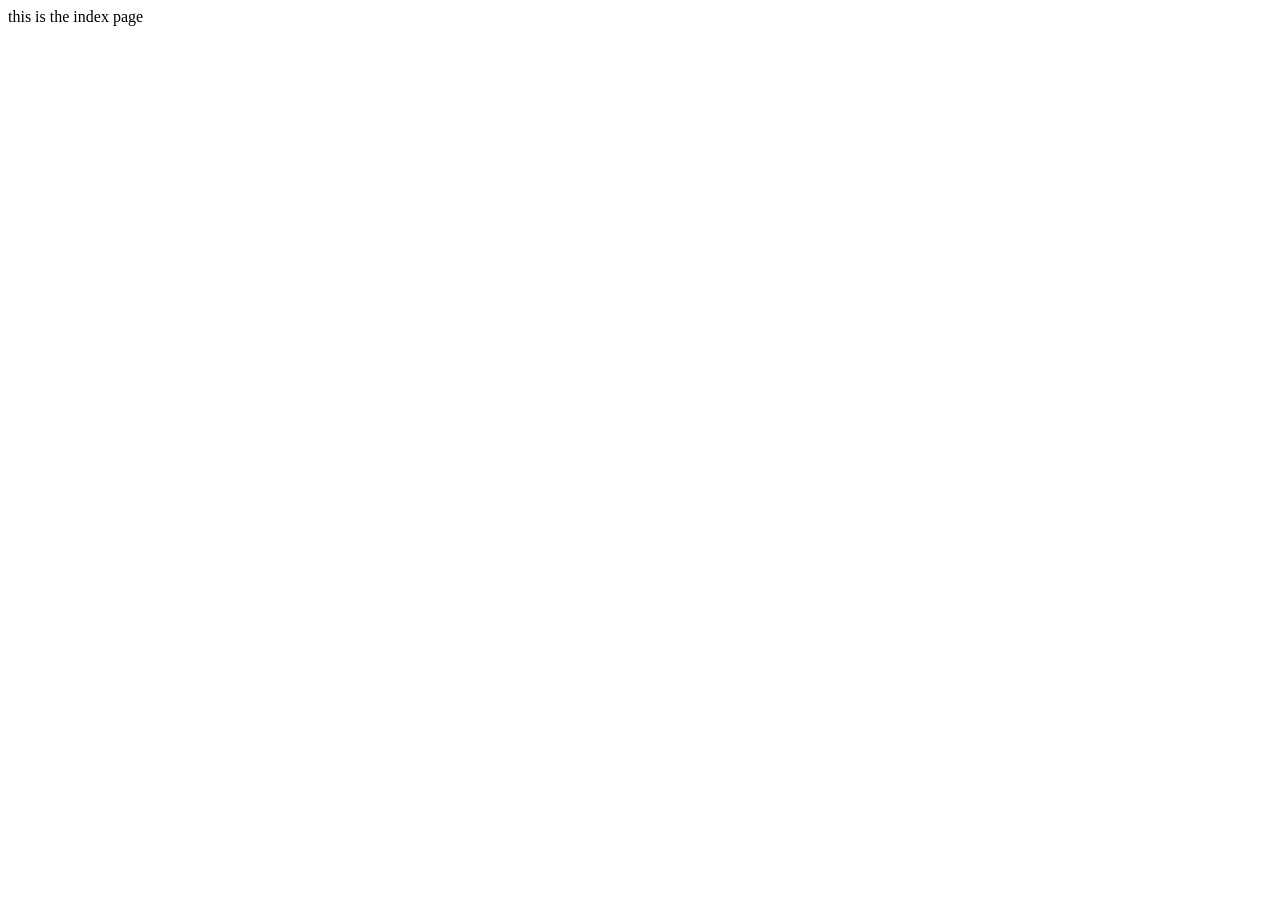
==== src/highlights.html @ f2b39140 "second commit updated .gitignore and added style.css link in html pages" ====
<!DOCTYPE html>
<html lang="en">
<head>
    <meta charset="UTF-8">
    <meta name="viewport" content="width=device-width, initial-scale=1.0">
    <link rel="stylesheet" href="../styles/style.css">
    <title>Document</title>
</head>
<body>
    this is the index page
</body>
</html>
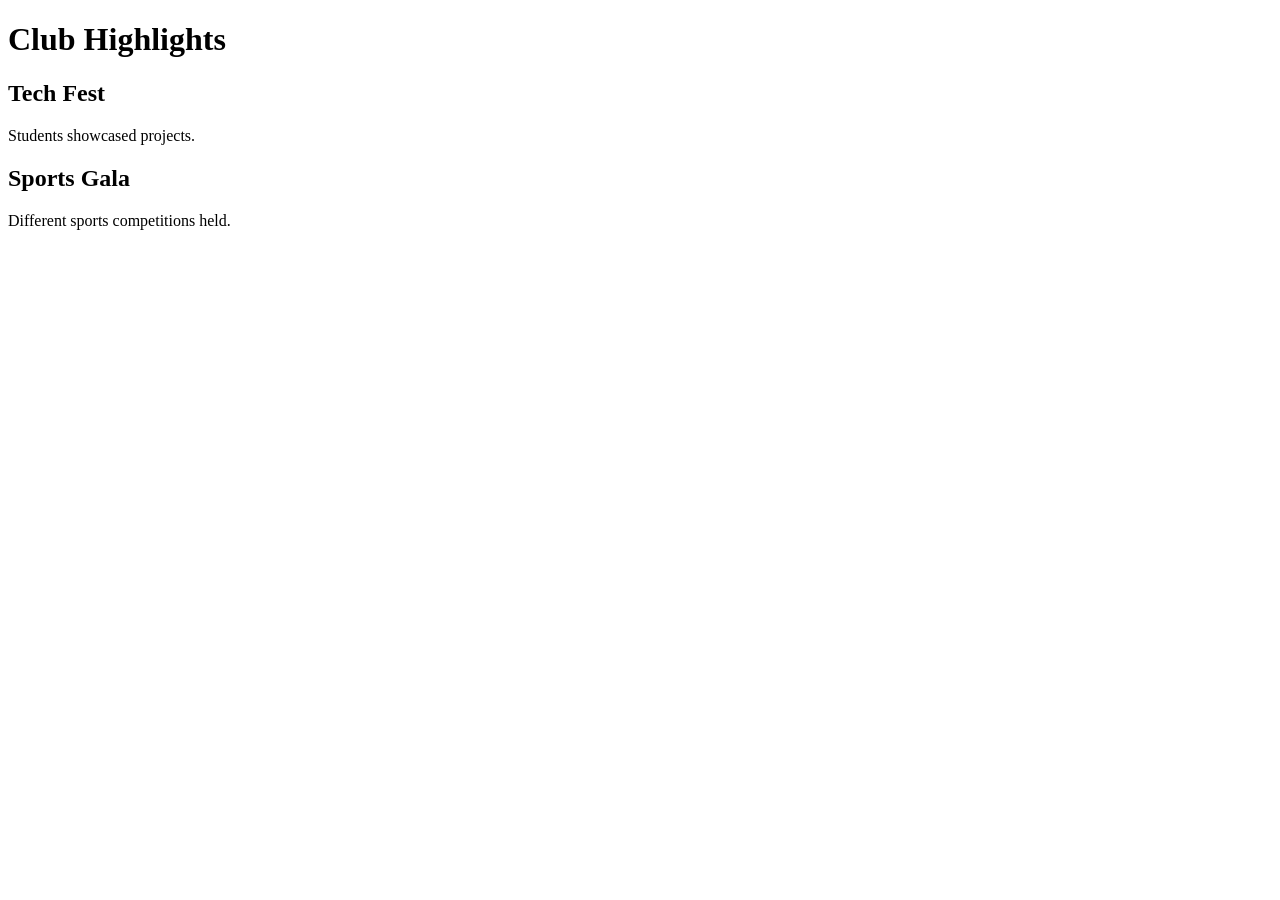
==== commit 477d7ef7: "added highlights page" ====
--- a/src/highlights.html
+++ b/src/highlights.html
@@ -7,6 +7,16 @@
     <title>Document</title>
 </head>
 <body>
-    this is the index page
+  <h1>Club Highlights</h1>
+
+<div>
+  <h2>Tech Fest</h2>
+  <p>Students showcased projects.</p>
+</div>
+
+<div>
+  <h2>Sports Gala</h2>
+  <p>Different sports competitions held.</p>
+</div>
 </body>
 </html>
